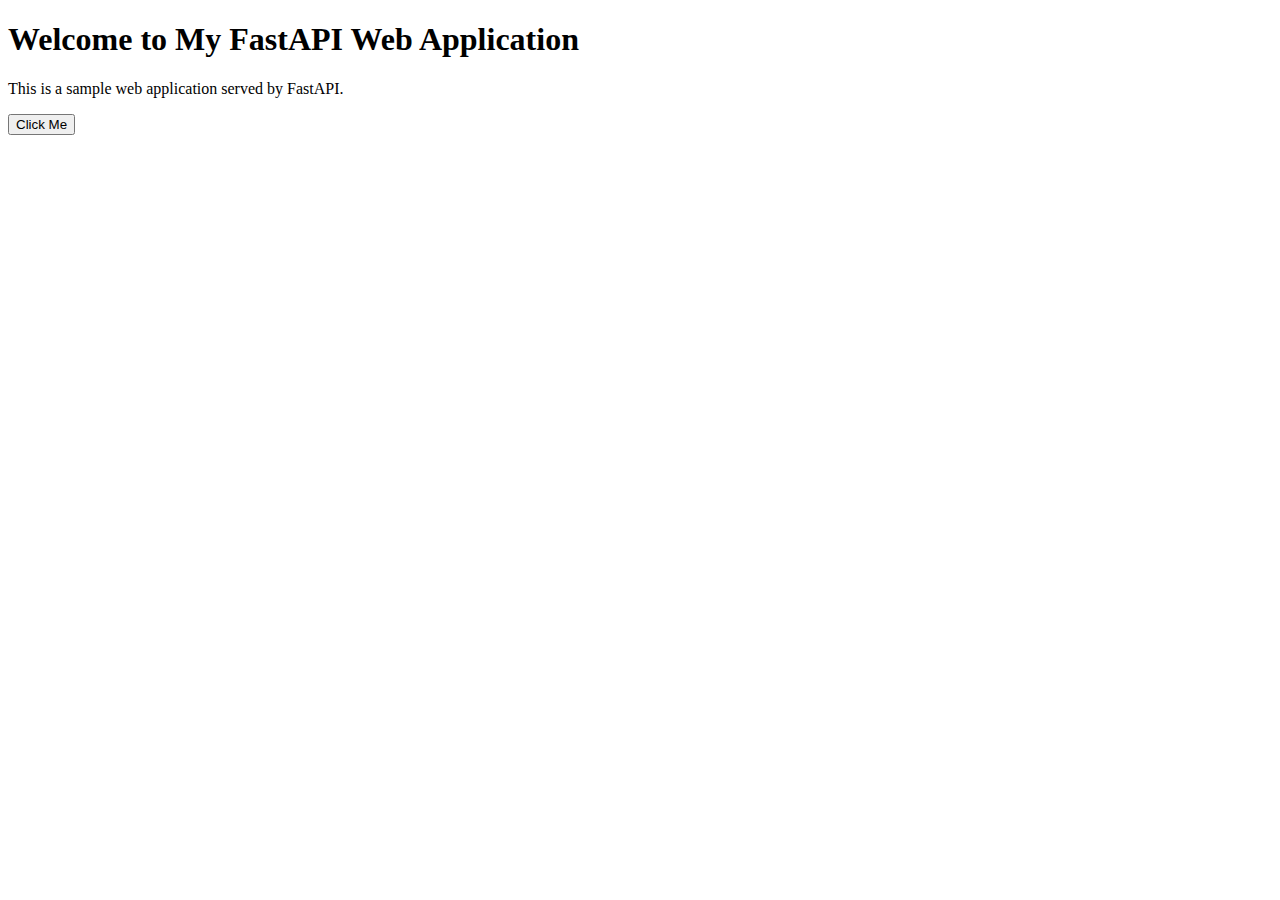
==== src/web/frontend/index.html @ d33a0a86 "Add sample index.html page" ====
<!DOCTYPE html>
<html lang="en">
<head>
    <meta charset="UTF-8">
    <meta name="viewport" content="width=device-width, initial-scale=1.0">
    <title>My FastAPI Web Application</title>
    <link rel="stylesheet" href="/static/css/styles.css">
</head>
<body>
    <header>
        <h1>Welcome to My FastAPI Web Application</h1>
    </header>
    <main>
        <p>This is a sample web application served by FastAPI.</p>
        <button id="sampleButton">Click Me</button>
    </main>
    <script src="/static/js/scripts.js"></script>
</body>
</html>
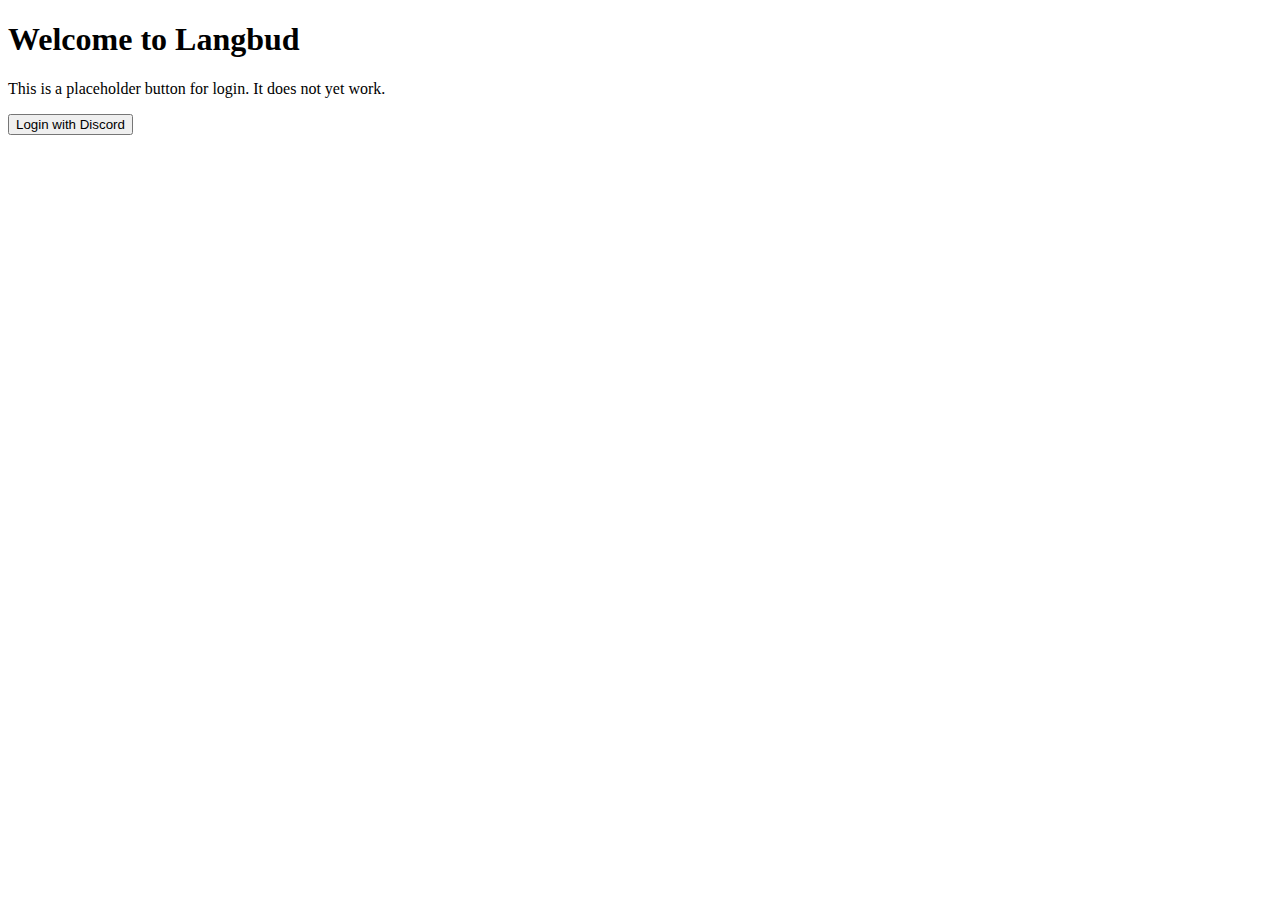
==== commit b1e96e58: "Update sample text on html" ====
--- a/src/web/frontend/index.html
+++ b/src/web/frontend/index.html
@@ -3,16 +3,16 @@
 <head>
     <meta charset="UTF-8">
     <meta name="viewport" content="width=device-width, initial-scale=1.0">
-    <title>My FastAPI Web Application</title>
+    <title>Langbud</title>
     <link rel="stylesheet" href="/static/css/styles.css">
 </head>
 <body>
     <header>
-        <h1>Welcome to My FastAPI Web Application</h1>
+        <h1>Welcome to Langbud</h1>
     </header>
     <main>
-        <p>This is a sample web application served by FastAPI.</p>
-        <button id="sampleButton">Click Me</button>
+        <p>This is a placeholder button for login. It does not yet work.</p>
+        <button id="sampleButton">Login with Discord</button>
     </main>
     <script src="/static/js/scripts.js"></script>
 </body>
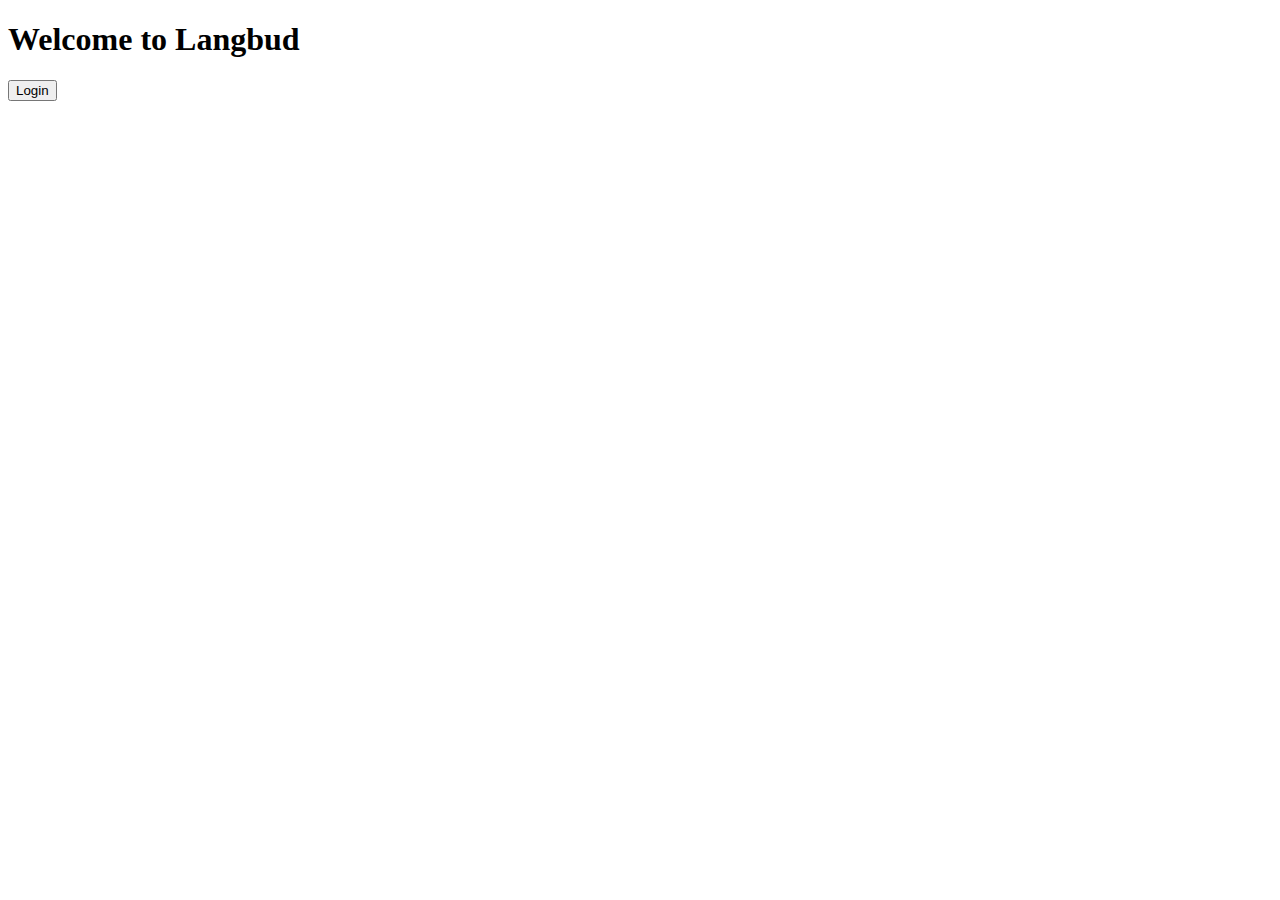
==== commit cf67fc0c: "Update index page with button to login page" ====
--- a/src/web/frontend/index.html
+++ b/src/web/frontend/index.html
@@ -4,6 +4,10 @@
     <meta charset="UTF-8">
     <meta name="viewport" content="width=device-width, initial-scale=1.0">
     <title>Langbud</title>
+    <link rel="apple-touch-icon" sizes="180x180" href="/static/assets/apple-touch-icon.png">
+    <link rel="icon" type="image/png" sizes="32x32" href="/static/assets/favicon-32x32.png">
+    <link rel="icon" type="image/png" sizes="16x16" href="/static/assets/favicon-16x16.png">
+    <link rel="manifest" href="/static/assets/site.webmanifest">
     <link rel="stylesheet" href="/static/css/styles.css">
 </head>
 <body>
@@ -11,8 +15,9 @@
         <h1>Welcome to Langbud</h1>
     </header>
     <main>
-        <p>This is a placeholder button for login. It does not yet work.</p>
-        <button id="sampleButton">Login with Discord</button>
+        <a href="/login">
+            <button>Login</button>
+        </a>
     </main>
     <script src="/static/js/scripts.js"></script>
 </body>
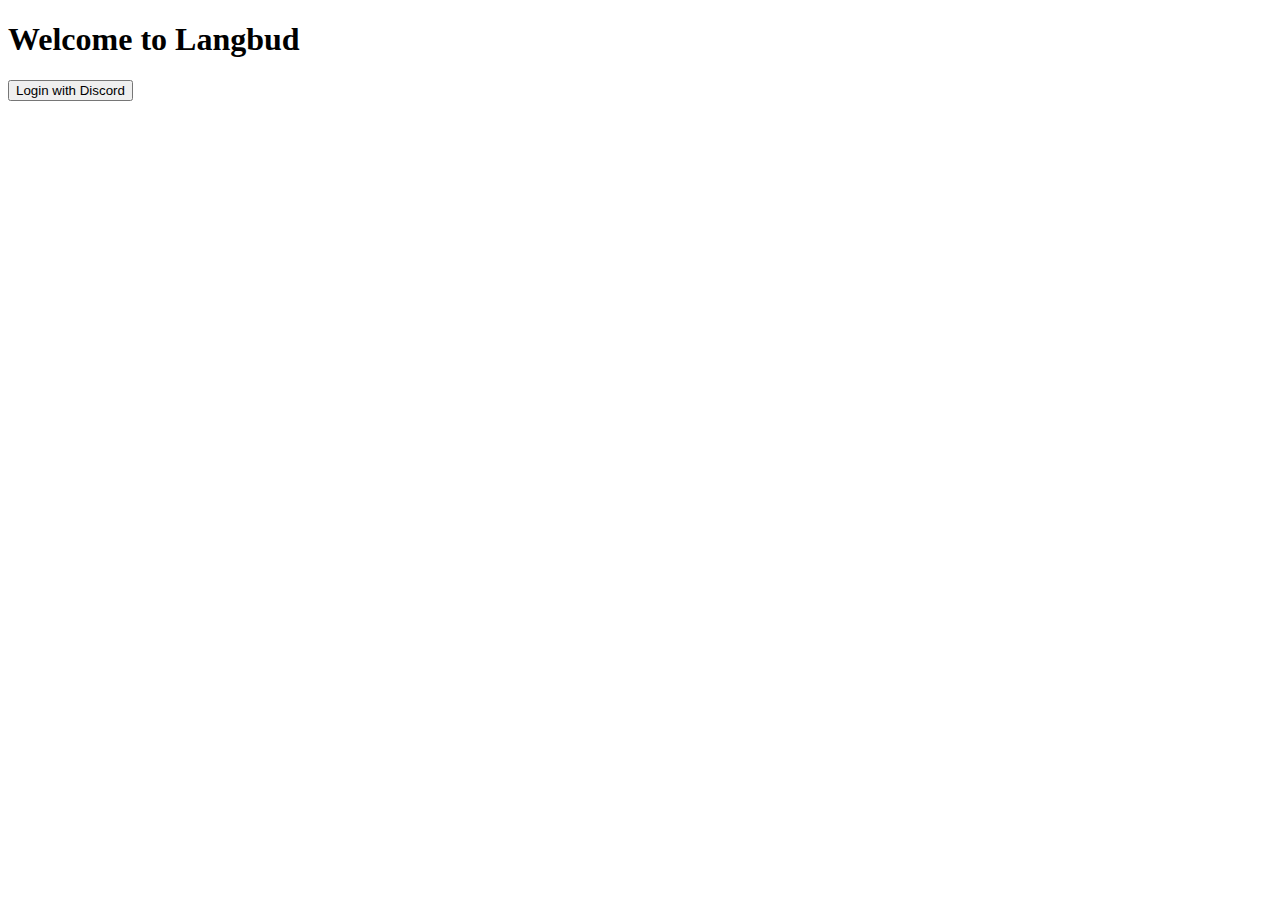
==== commit e638bac2: "Update link on index page to login with discord" ====
--- a/src/web/frontend/index.html
+++ b/src/web/frontend/index.html
@@ -15,8 +15,8 @@
         <h1>Welcome to Langbud</h1>
     </header>
     <main>
-        <a href="/login">
-            <button>Login</button>
+        <a href="/login-with-discord">
+            <button>Login with Discord</button>
         </a>
     </main>
     <script src="/static/js/scripts.js"></script>
